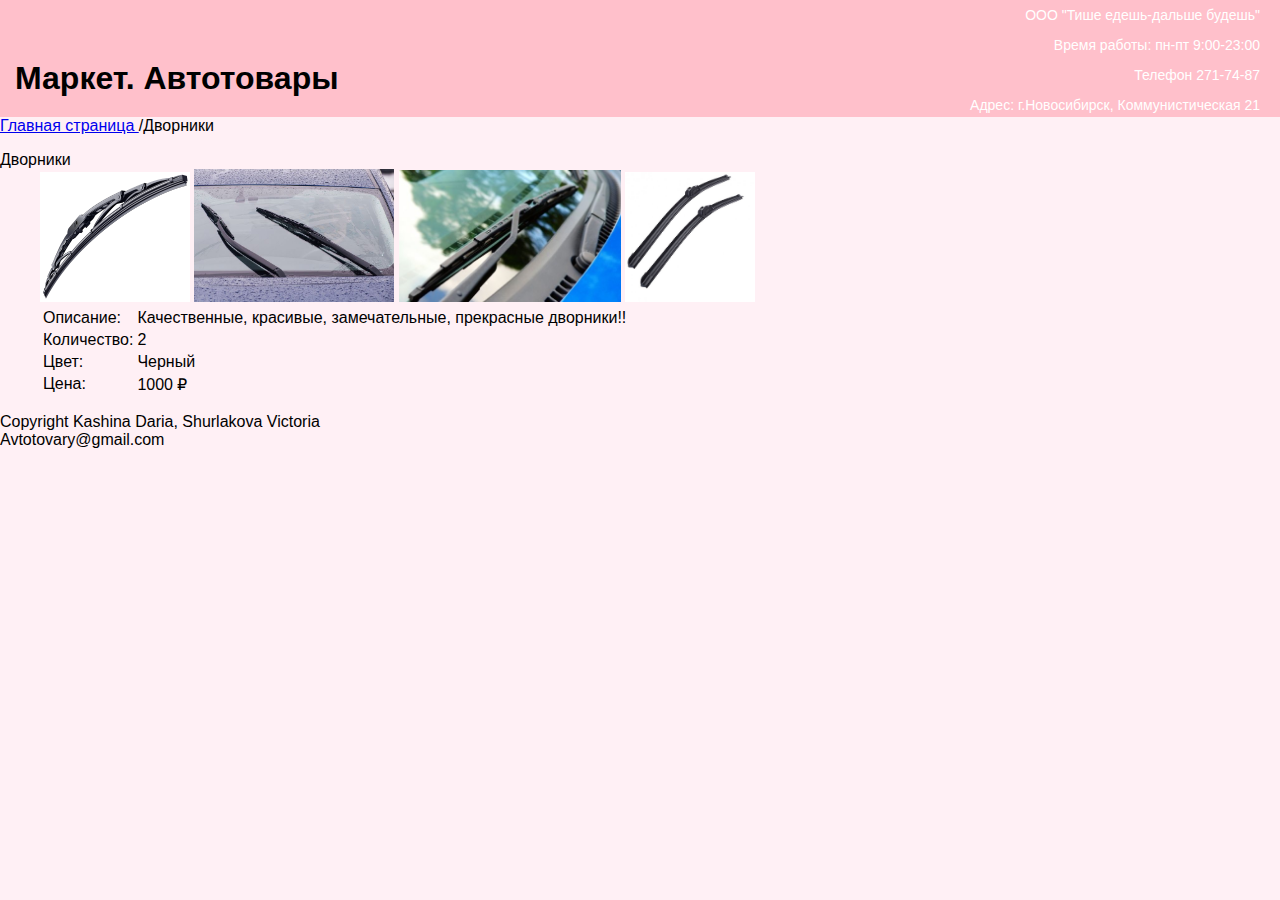
==== product1.html @ 9b442e2a "Добавление фаилов" ====
<!doctype html>
<html lang="ru">
    <head>
        <meta charset="utf-8">
        <title>Кашина Дарья, Шурлакова Виктория. Лабораторные по курсу "Интернет-программирование"</title>
        <link rel="stylesheet" href="pr1.css">
    </head>

    <body>
        <header>
            <div class="info"> ООО "Тише едешь-дальше будешь"<br>
                Время работы: пн-пт 9:00-23:00<br>
                Телефон 271-74-87<br>
                Адрес: г.Новосибирск, Коммунистическая 21<br></div>

            
            <h1>Маркет. Автотовары</h1>
        </header>
<a href="index.html"> Главная страница </a>/Дворники
<dl>
            <dt>Дворники</dt>
            <dd>
                <a href="dv.jpg" target="_blank"><img src="dv.jpg" width="150"></a>
                <a href="dv2.jpg" target="_blank"><img src="dv2.jpg" width="200"></a>
                <a href="dv3.jpg" target="_blank"><img src="dv3.jpg" width="222"></a>
                <a href="dv4.jpg" target="_blank"><img src="dv4.jpg" width="130"><br></a>
                <table>
                    <tr>
                        <td>Описание:</td><td>Качественные, красивые, замечательные, прекрасные дворники!!</td></tr>
                        <tr><td>Количество:</td><td>2</td></tr>
                            <tr><td>Цвет:</td><td>Черный</td></tr>
                                <tr> <td>Цена:</td><td>1000 &#8381; </td></tr>
                    </tr>
                </table>
            </dd>
        </dl>
        <footer>
            Copyright Kashina Daria, Shurlakova Victoria<br>
            Avtotovary@gmail.com
          </footer>
      </body>
  </html>
---- pr1.css ----
html, body {
    margin: 0;
    padding: 0;
    font-family: Arial, Helvetica, sans-serif;
    background-color: lavenderblush ;
}
header .info {
    background-color: pink;
    color: white;
    height: 40px;
    line-height: 30px;
    text-align:right;
    padding-right: 20px;
    font-size: 14px;
}

header h1 {
    background-color: pink;
    margin: 0;
    padding: 20px 0 20px 15px;
}

img:hover {
    transform:scale(1.2);
    transition:all 500ms;
}
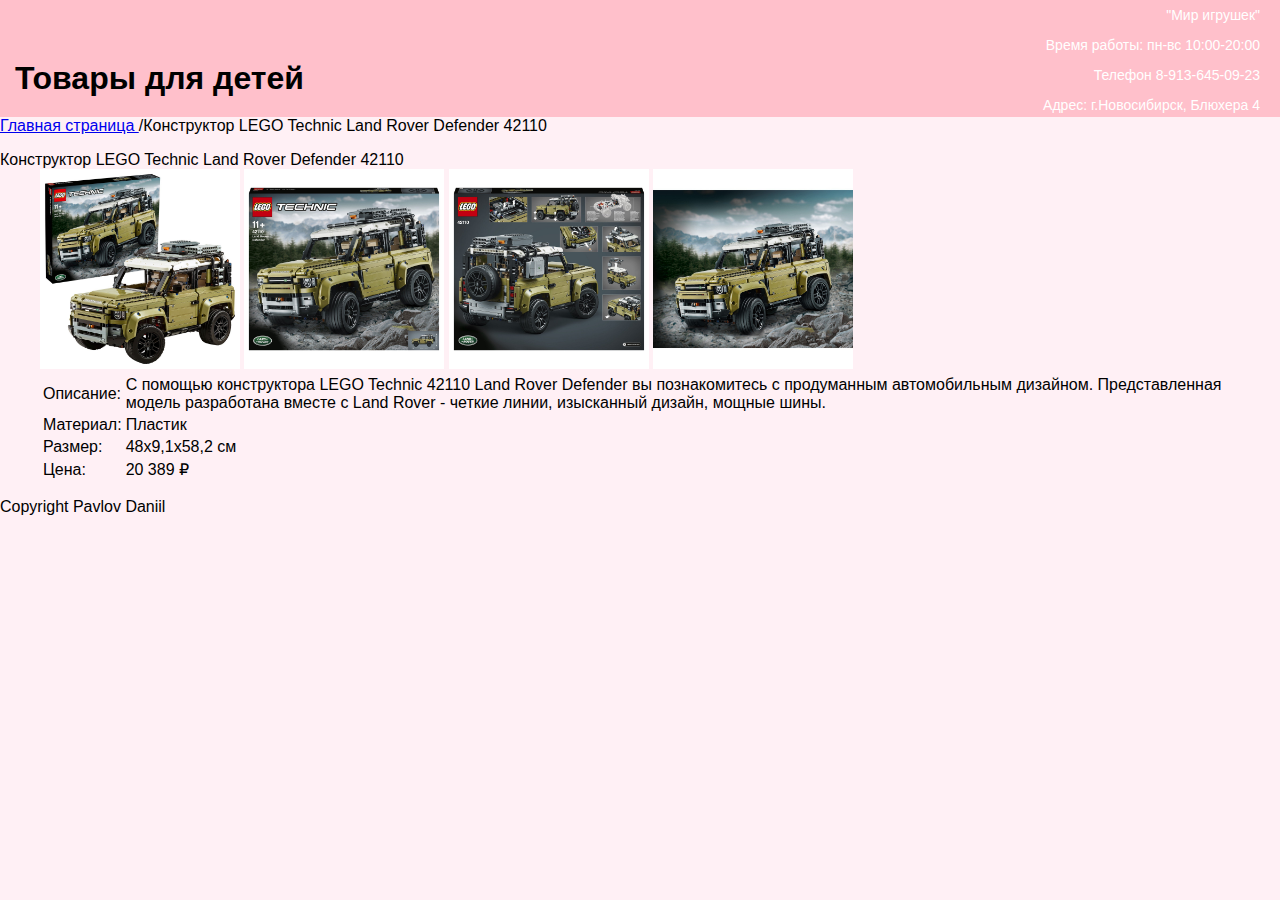
==== commit b9b32db1: "Добавление товаров" ====
--- a/product1.html
+++ b/product1.html
@@ -1,42 +1,42 @@
 <!doctype html>
 <html lang="ru">
-    <head>
+     <head>
         <meta charset="utf-8">
-        <title>Кашина Дарья, Шурлакова Виктория. Лабораторные по курсу "Интернет-программирование"</title>
-        <link rel="stylesheet" href="pr1.css">
+        <title>Павлов Даниил ФББ-93, РГЗ по курсу "Интернет-программирование"</title>
+        <link rel="stylesheet" href="pr.css">
     </head>
 
     <body>
         <header>
-            <div class="info"> ООО "Тише едешь-дальше будешь"<br>
-                Время работы: пн-пт 9:00-23:00<br>
-                Телефон 271-74-87<br>
-                Адрес: г.Новосибирск, Коммунистическая 21<br></div>
+            <div class="info">"Мир игрушек"<br>
+                Время работы: пн-вс 10:00-20:00<br>
+                Телефон 8-913-645-09-23<br>
+                Адрес: г.Новосибирск, Блюхера 4<br></div>
 
             
-            <h1>Маркет. Автотовары</h1>
+            <h1>Товары для детей</h1>
         </header>
-<a href="index.html"> Главная страница </a>/Дворники
+<a href="index.html"> Главная страница </a>/Конструктор LEGO Technic Land Rover Defender 42110
 <dl>
-            <dt>Дворники</dt>
+            <dt>Конструктор LEGO Technic Land Rover Defender 42110</dt>
             <dd>
-                <a href="dv.jpg" target="_blank"><img src="dv.jpg" width="150"></a>
-                <a href="dv2.jpg" target="_blank"><img src="dv2.jpg" width="200"></a>
-                <a href="dv3.jpg" target="_blank"><img src="dv3.jpg" width="222"></a>
-                <a href="dv4.jpg" target="_blank"><img src="dv4.jpg" width="130"><br></a>
+                <a href="p1.jpeg" target="_blank"><img src="p1.jpeg" width="200"></a>
+                <a href="p2.jpeg" target="_blank"><img src="p2.jpeg" width="200"></a>
+                <a href="p3.jpeg" target="_blank"><img src="p3.jpeg" width="200"></a>
+                <a href="p4.jpeg" target="_blank"><img src="p4.jpeg" width="200"><br></a>
                 <table>
                     <tr>
-                        <td>Описание:</td><td>Качественные, красивые, замечательные, прекрасные дворники!!</td></tr>
-                        <tr><td>Количество:</td><td>2</td></tr>
-                            <tr><td>Цвет:</td><td>Черный</td></tr>
-                                <tr> <td>Цена:</td><td>1000 &#8381; </td></tr>
+                        <td>Описание:</td><td>С помощью конструктора LEGO Technic 42110 Land Rover Defender вы познакомитесь с продуманным автомобильным дизайном. Представленная модель разработана вместе с Land Rover - четкие линии, изысканный дизайн, мощные шины.</td></tr>
+                        <tr><td>Материал:</td><td>Пластик</td></tr>
+                            <tr><td>Размер:</td><td>48х9,1х58,2 см</td></tr>
+                                <tr> <td>Цена:</td><td>20 389 &#8381; </td></tr>
                     </tr>
                 </table>
             </dd>
         </dl>
         <footer>
-            Copyright Kashina Daria, Shurlakova Victoria<br>
-            Avtotovary@gmail.com
+            Copyright Pavlov Daniil
+            
           </footer>
       </body>
   </html>--- a/pr.css
+++ b/pr.css
@@ -0,0 +1,26 @@
+html, body {
+    margin: 0;
+    padding: 0;
+    font-family: Arial, Helvetica, sans-serif;
+    background-color: lavenderblush ;
+}
+header .info {
+    background-color: pink;
+    color: white;
+    height: 40px;
+    line-height: 30px;
+    text-align:right;
+    padding-right: 20px;
+    font-size: 14px;
+}
+
+header h1 {
+    background-color: pink;
+    margin: 0;
+    padding: 20px 0 20px 15px;
+}
+
+img:hover {
+    transform:scale(1.2);
+    transition:all 500ms;
+}